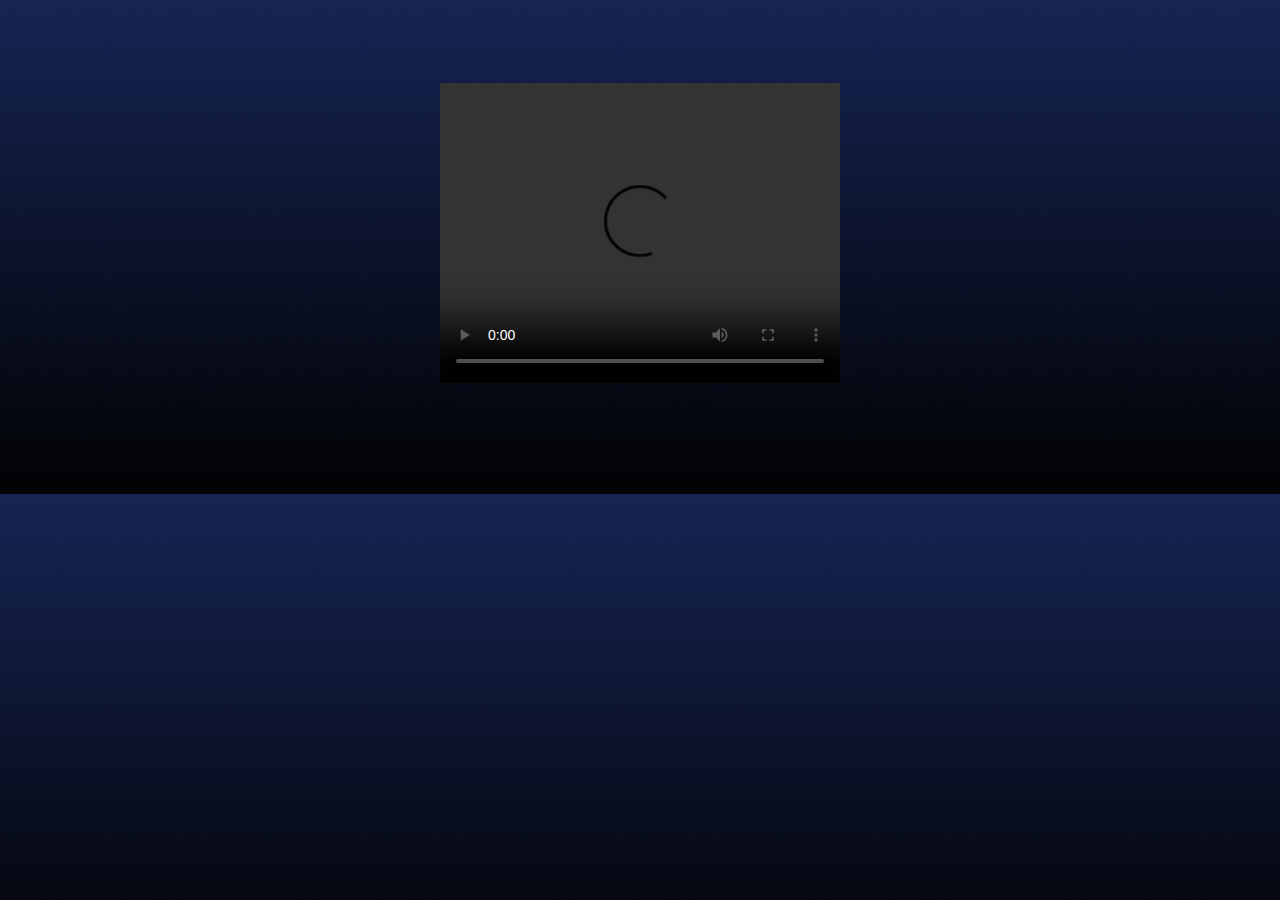
==== chaava_player.html @ 83c59230 "Add files via upload" ====
<!DOCTYPE html>
<html lang="en">
<head>
    <meta charset="UTF-8">
    <meta name="viewport" content="width=device-width, initial-scale=1.0">
    <title>LAGN NOW</title>
    <style>
        body {
            background-image: url(Bg_1.png);
        }
        .movie{
            height: 50vh;
            display: flex;
            justify-content: center;
            align-items: center;
        }
    </style>
</head>
<body>
    <div class="movie">
     <video height="300px" width="400px" src="Chhaava.2025.1080p.PRE-HD.Hindi.2.0.HC-ESub.x264.mkv" autoplay controls></video>
    </div>
</body>
</html>
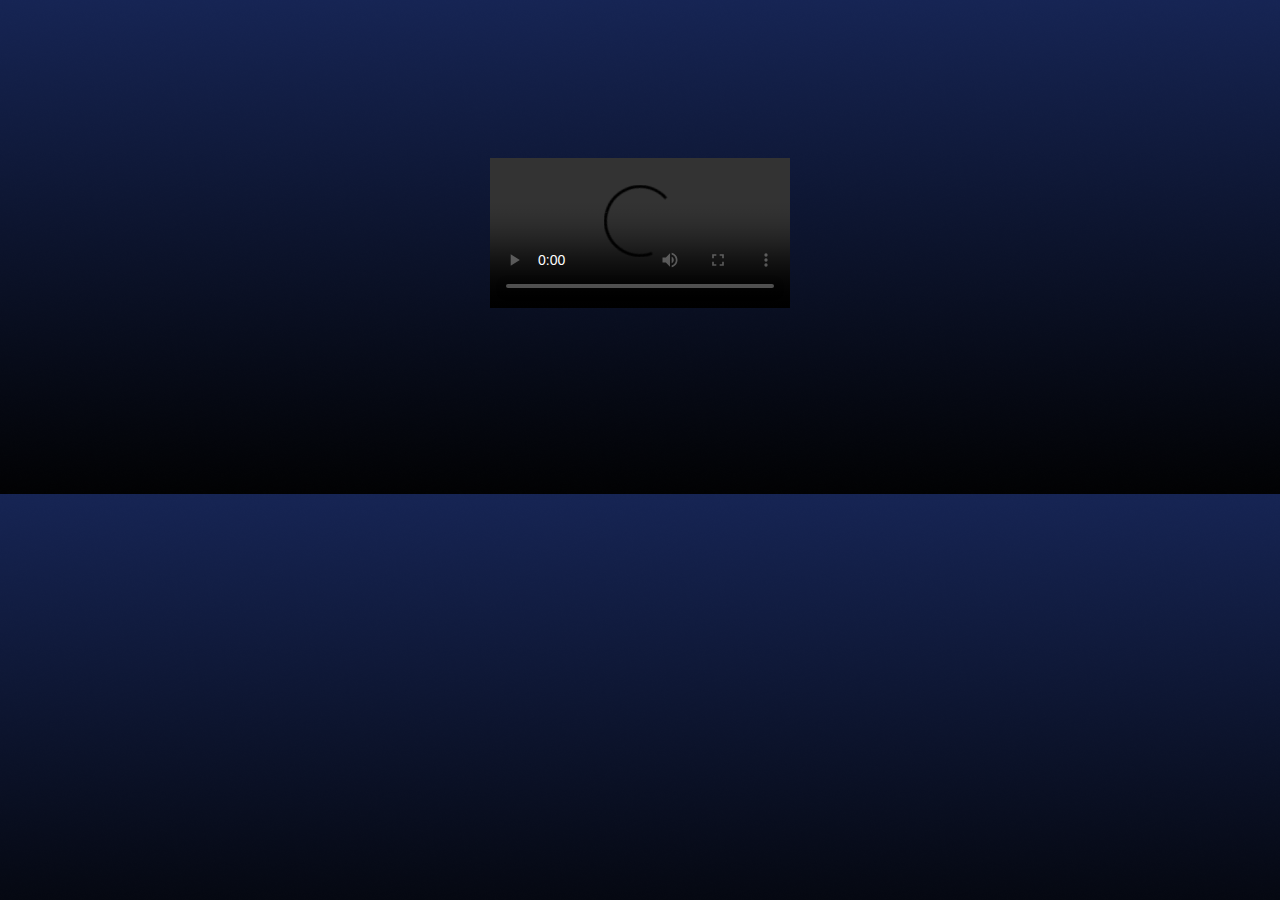
==== commit 349d8746: "Update chaava_player.html" ====
--- a/chaava_player.html
+++ b/chaava_player.html
@@ -18,7 +18,11 @@
 </head>
 <body>
     <div class="movie">
-     <video height="300px" width="400px" src="Chhaava.2025.1080p.PRE-HD.Hindi.2.0.HC-ESub.x264.mkv" autoplay controls></video>
+     <video controls autoplay>
+    <source src="chaava-trailer.mp4" type="video/mp4">
+    Your browser does not support the video tag.
+</video>
+
     </div>
 </body>
-</html>+</html>
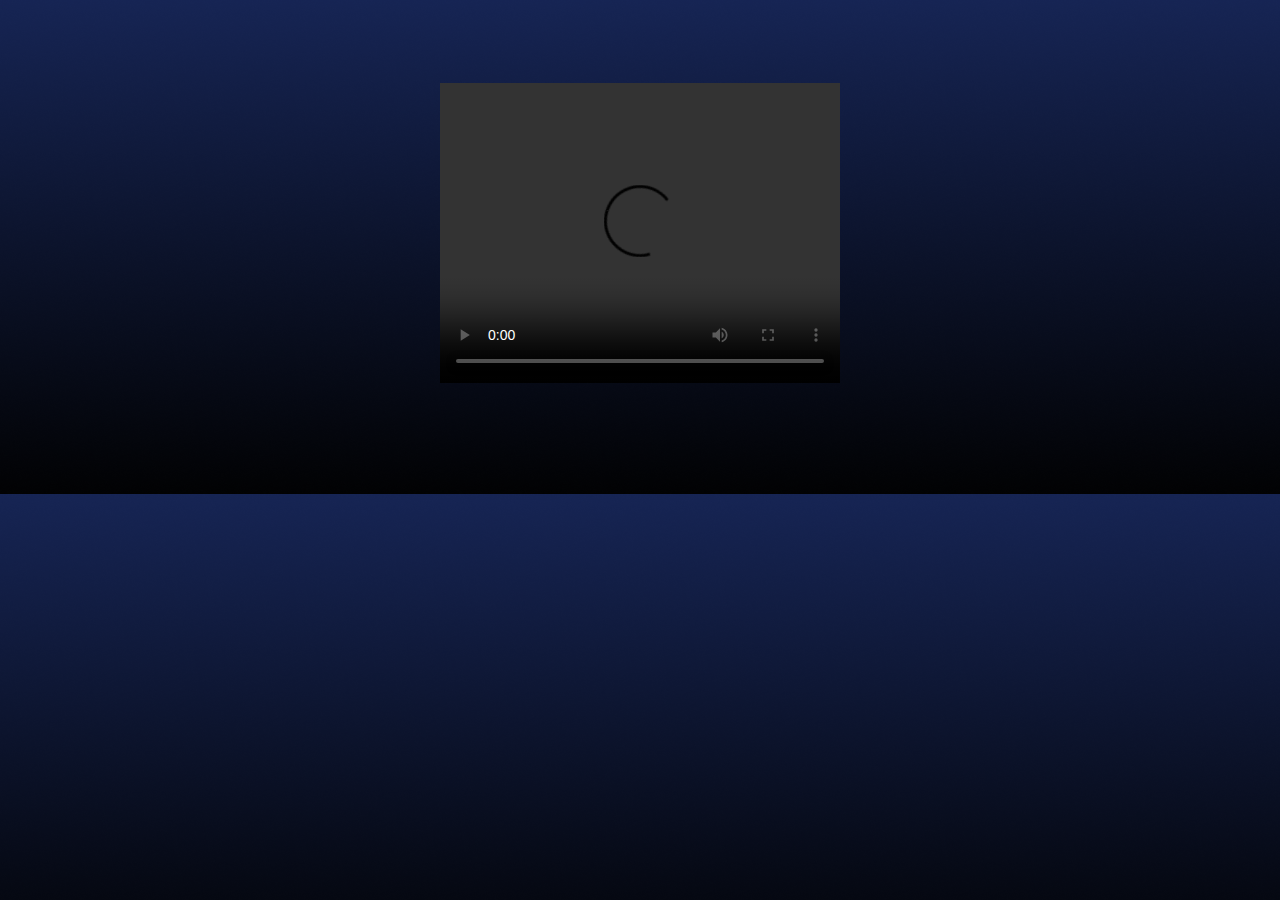
==== commit 97162e28: "Update chaava_player.html" ====
--- a/chaava_player.html
+++ b/chaava_player.html
@@ -18,7 +18,7 @@
 </head>
 <body>
     <div class="movie">
-     <video controls autoplay>
+     <video controls autoplay height="300px" width="400px">
     <source src="chaava-trailer.mp4" type="video/mp4">
     Your browser does not support the video tag.
 </video>
